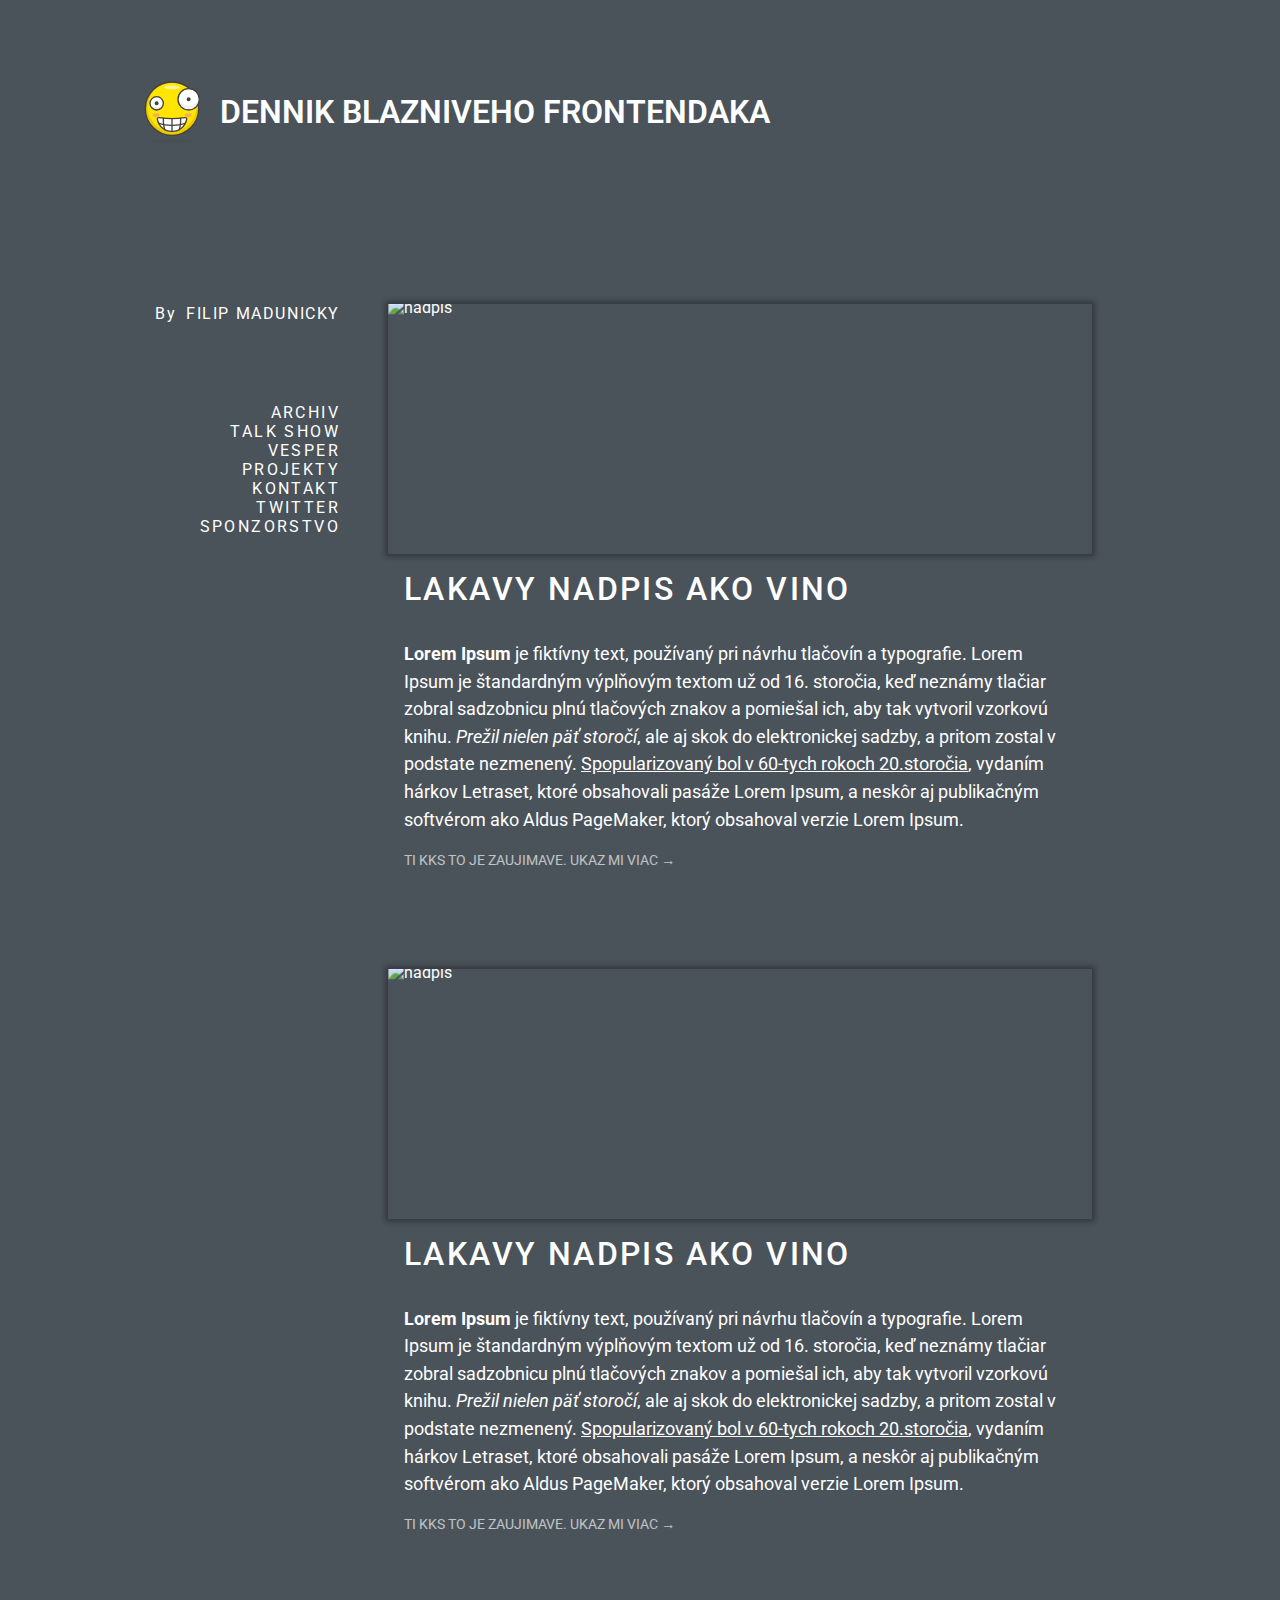
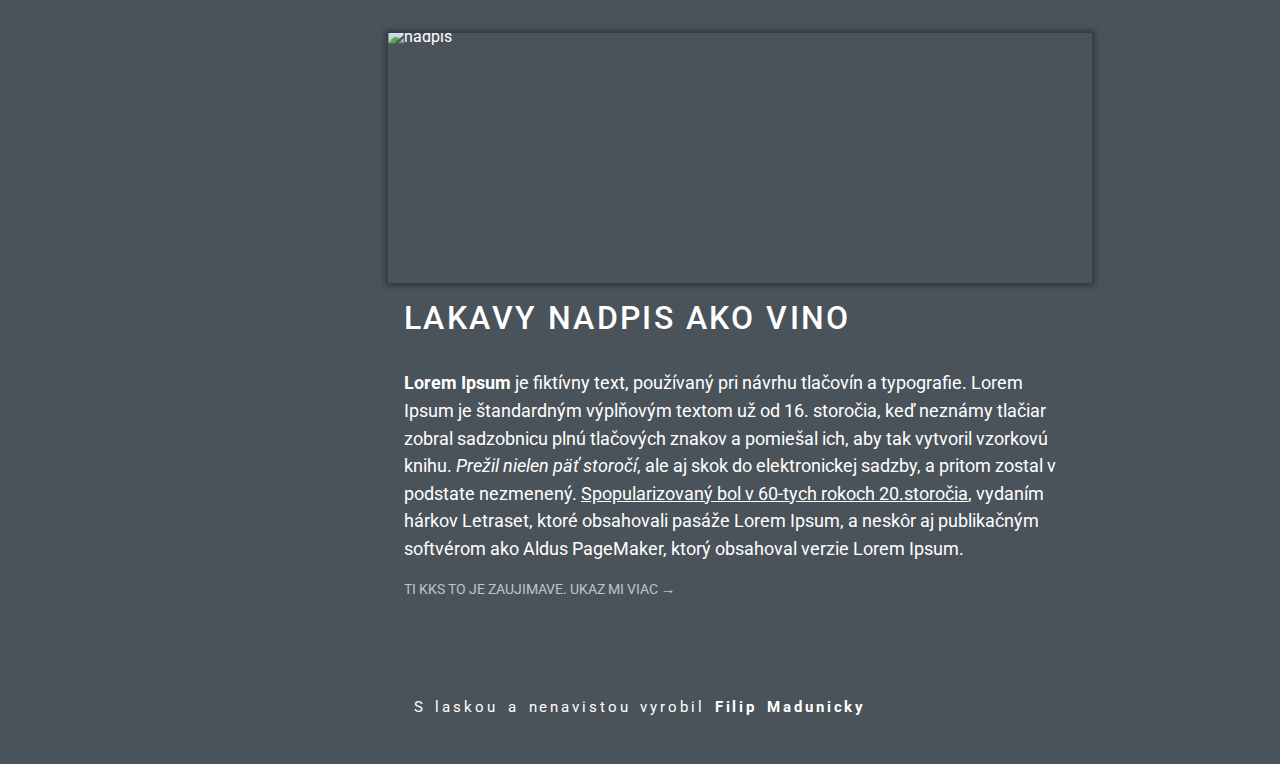
==== index.html @ cd164fed "v1.0.0" ====
<!DOCTYPE html>
<html lang="en">
<head>
    <meta charset="UTF-8">
    <meta http-equiv="X-UA-Compatible" content="IE=edge">
    <meta name="viewport" content="width=device-width, initial-scale=1.0">
    <title>(DBF) Dennik Blazniveho Frontendaka</title>
    <link rel="preconnect" href="https://fonts.gstatic.com">
    <link href="https://fonts.googleapis.com/css2?family=Roboto:wght@300;400;500;700&display=swap" rel="stylesheet">
    <link rel="stylesheet" href="./style.css" />
</head>
<body>
    <header id="header">
        <a href="/index.html" title="(DBF) Dennik Blazniveho Frontendaka">
            <img src="./imgs/crazysmile.svg" title="blaznivy smejo">
            <h1><span>(DBF)</span> Dennik Blazniveho Frontendaka</h1>
        </a>
    </header>

    <main>
        <aside>
            <span class="madeBy"><i>by</i> Filip Madunicky</span>

            <nav>
                <ul>
                    <li><a href="#">Archiv</a></li>
                    <li><a href="#">Talk show</a></li>
                    <li><a href="#">Vesper</a></li>
                    <li><a href="#">Projekty</a></li>
                    <li><a href="#">Kontakt</a></li>
                    <li><a href="#">Twitter</a></li>
                    <li><a href="#">Sponzorstvo</a></li>
                </ul>
            </nav>
        </aside>

        <section id="articles">
            <article>
                <header>
                    <a href="#">
                        <div class="thumb-img">
                            <img src="./imgs/post1.JPG" title="nadpis" />
                        </div>
                        <h2>Lakavy nadpis ako vino</h2>
                    </a>
                </header>
                <p class="intro">
                    <strong>Lorem Ipsum</strong> je fiktívny text, používaný pri návrhu tlačovín a typografie. Lorem Ipsum je štandardným výplňovým textom už od 16. storočia, keď neznámy tlačiar zobral sadzobnicu plnú tlačových znakov a pomiešal ich, aby tak vytvoril vzorkovú knihu. <i>Prežil nielen päť storočí</i>, ale aj skok do elektronickej sadzby, a pritom zostal v podstate nezmenený. <u>Spopularizovaný bol v 60-tych rokoch 20.storočia</u>, vydaním hárkov Letraset, ktoré obsahovali pasáže Lorem Ipsum, a neskôr aj publikačným softvérom ako Aldus PageMaker, ktorý obsahoval verzie Lorem Ipsum.
                </p>
                <footer>
                    <a href="#" title="read more">
                        <span class="text">
                            Ti kks to je zaujimave. Ukaz mi viac
                        </span>
                        <span class="arrow">&rarr;</span>
                    </a>
                </footer>
            </article>

            <article>
                <header>
                    <a href="#">
                        <div class="thumb-img">
                            <img src="./imgs/post2.JPG" title="nadpis" />
                        </div>
                        <h2>Lakavy nadpis ako vino</h2>
                    </a>
                </header>
                <p class="intro">
                    <strong>Lorem Ipsum</strong> je fiktívny text, používaný pri návrhu tlačovín a typografie. Lorem Ipsum je štandardným výplňovým textom už od 16. storočia, keď neznámy tlačiar zobral sadzobnicu plnú tlačových znakov a pomiešal ich, aby tak vytvoril vzorkovú knihu. <i>Prežil nielen päť storočí</i>, ale aj skok do elektronickej sadzby, a pritom zostal v podstate nezmenený. <u>Spopularizovaný bol v 60-tych rokoch 20.storočia</u>, vydaním hárkov Letraset, ktoré obsahovali pasáže Lorem Ipsum, a neskôr aj publikačným softvérom ako Aldus PageMaker, ktorý obsahoval verzie Lorem Ipsum.
                </p>
                <footer>
                    <a href="#" title="read more">
                        <span class="text">
                            Ti kks to je zaujimave. Ukaz mi viac
                        </span>
                        <span class="arrow">&rarr;</span>
                    </a>
                </footer>
            </article>

            <article>
                <header>
                    <a href="#">
                        <div class="thumb-img">
                            <img src="./imgs/post3.JPG" title="nadpis" />
                        </div>
                        <h2>Lakavy nadpis ako vino</h2>
                    </a>
                </header>
                <p class="intro">
                    <strong>Lorem Ipsum</strong> je fiktívny text, používaný pri návrhu tlačovín a typografie. Lorem Ipsum je štandardným výplňovým textom už od 16. storočia, keď neznámy tlačiar zobral sadzobnicu plnú tlačových znakov a pomiešal ich, aby tak vytvoril vzorkovú knihu. <i>Prežil nielen päť storočí</i>, ale aj skok do elektronickej sadzby, a pritom zostal v podstate nezmenený. <u>Spopularizovaný bol v 60-tych rokoch 20.storočia</u>, vydaním hárkov Letraset, ktoré obsahovali pasáže Lorem Ipsum, a neskôr aj publikačným softvérom ako Aldus PageMaker, ktorý obsahoval verzie Lorem Ipsum.
                </p>
                <footer>
                    <a href="#" title="read more">
                        <span class="text">
                            Ti kks to je zaujimave. Ukaz mi viac
                        </span>
                        <span class="arrow">&rarr;</span>
                    </a>
                </footer>
            </article>
        </section>
    </main>

    <footer>
        <p>S laskou a nenavistou vyrobil <strong>Filip Madunicky</strong></p>
    </footer>
</body>
</html>
---- style.css ----
html {
    font-family: 'Roboto', sans-serif;
    font-size: 100%;
}

body {
    background-color: #4a525a;
    margin: 0;
    padding: 0;
}

img {
    max-width: 100%;
    height: auto;
}

a {
    color: inherit;
    text-decoration: none;
}

#header {
    max-width: 1000px;
    margin: 5rem auto 10rem;
}

#header a {
    color: white;
    text-decoration: none;
}

#header img {
    width: 64px;
    height: 64px;
    float: left;
    margin-right: 1rem;
}

#header h1 {
    height: 64px;
    line-height: 64px;
    text-transform: uppercase;
    font-weight: 600;
}

#header h1 span {
    display: none;
}

main {
    background-color: yellowgreen;
    max-width: 1000px;
    margin: auto;
    color:#fff;
}

aside .madeBy {
    text-transform: uppercase;
    letter-spacing: .1em;
    text-align: right;
    width: 100%;
    display: inline-block;
}

aside .madeBy i {
    text-transform: capitalize;
    margin-right: .25em;
    font-style: normal;
}

main > aside {
    float: left;
    width: 200px;
}

nav ul {
    padding: 0;
    margin: 5rem 0 0;
    list-style: none;
}

nav ul li {
    text-align: right;
}

nav ul li a {
    text-transform: uppercase;
    letter-spacing: .15em;
}

#articles {
    box-sizing: border-box;
    padding: 0 3rem;
    float: right;
    width: 800px;
}

#articles article {
    margin-bottom: 100px;
}


#articles article header .thumb-img {
    height: 250px;
    overflow: hidden;
    box-shadow: 0px 0px 5px 3px rgba(0,0,0,.3);
}

#articles article header .thumb-img img {
    transform: translateY(-30%);
}

#articles article header h2 {
    text-transform: uppercase;
    font-weight: 500;
    letter-spacing: .075em;
    font-size: 2rem;
    margin: .5em 0 1em;
    padding: 0 1rem;
}

#articles article .intro {
    line-height: 1.5;
    font-size: 1.15rem;
    padding: 0 1rem;
}

#articles article footer {
    text-transform: uppercase;
    opacity: .65;
    font-size: .9em;
    padding: 0 1rem;
}

body > footer {
    clear: both;
    margin-bottom: 3rem;
    color: #fff;
}

body > footer > p {
    text-align: center;
    max-width: 1000px;
    margin: auto;
    font-size: .91rem;
    letter-spacing: .2em;
    word-spacing: .2em;
}
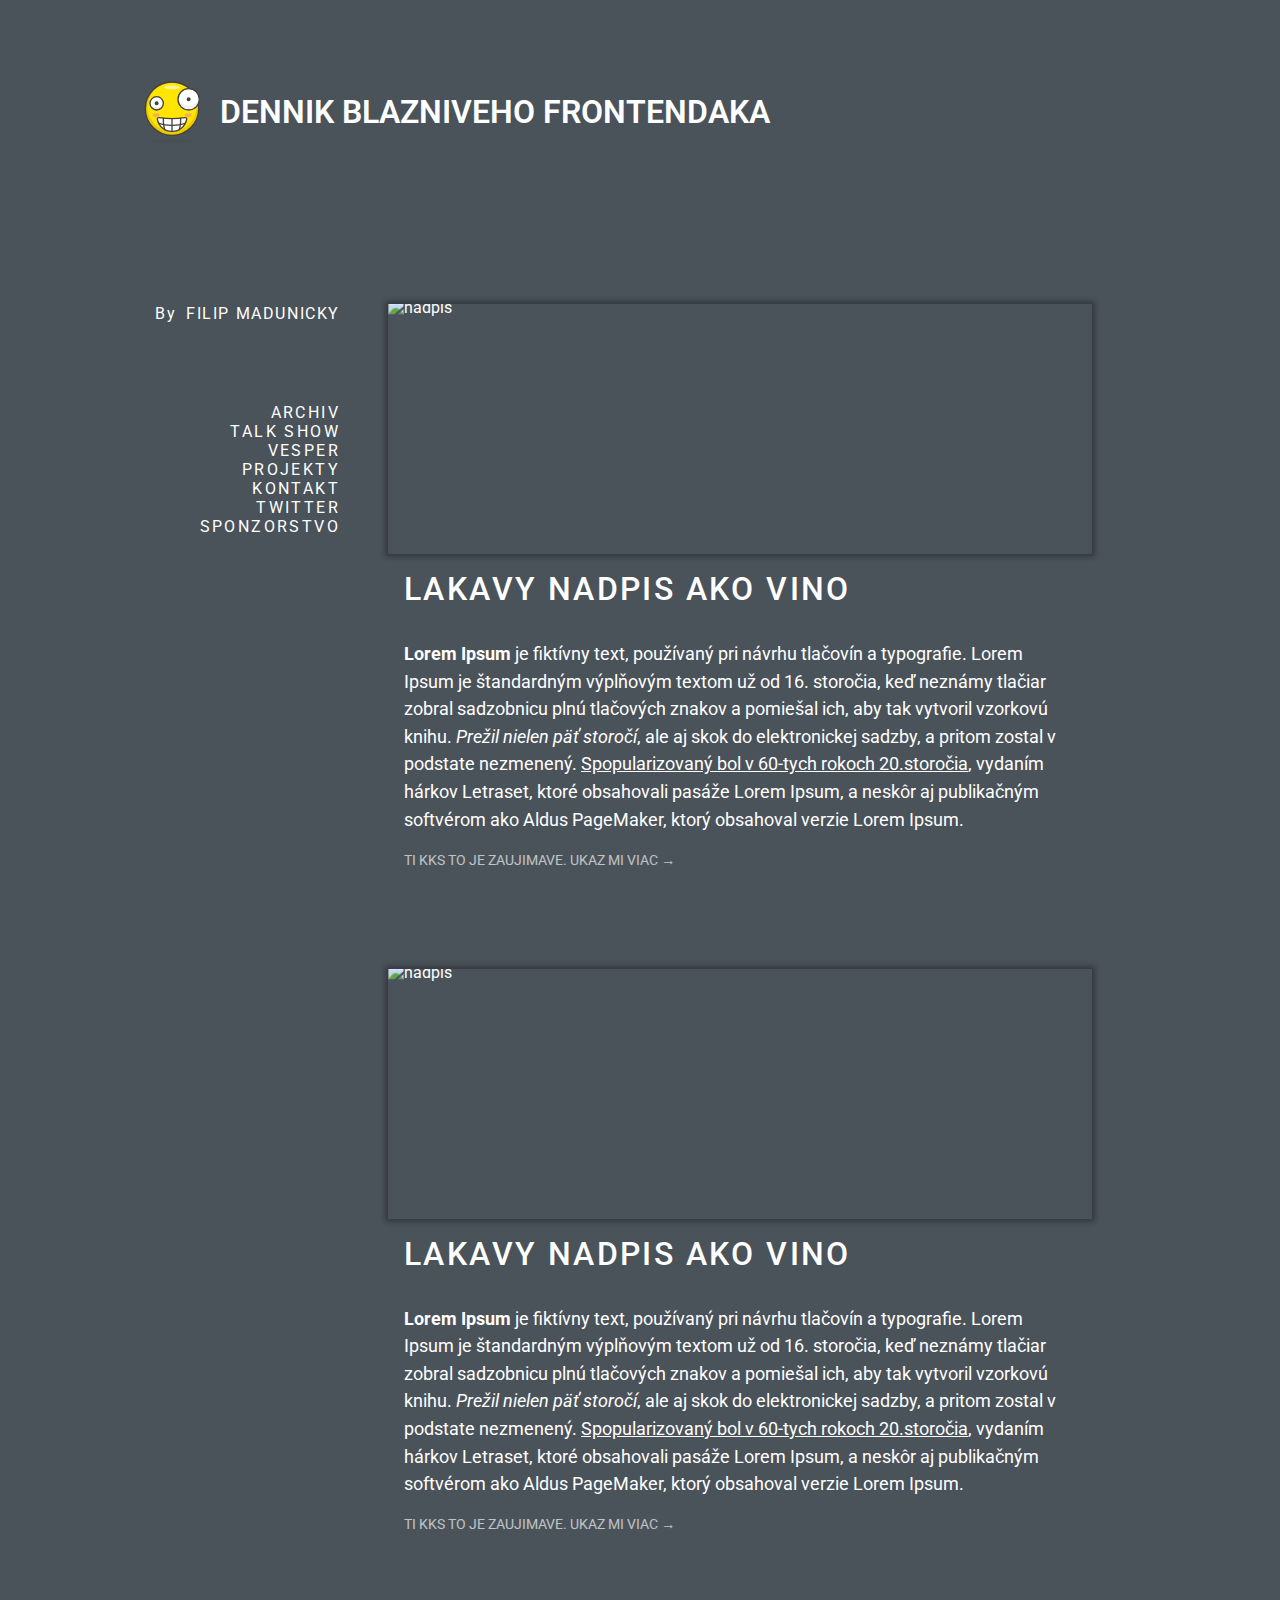
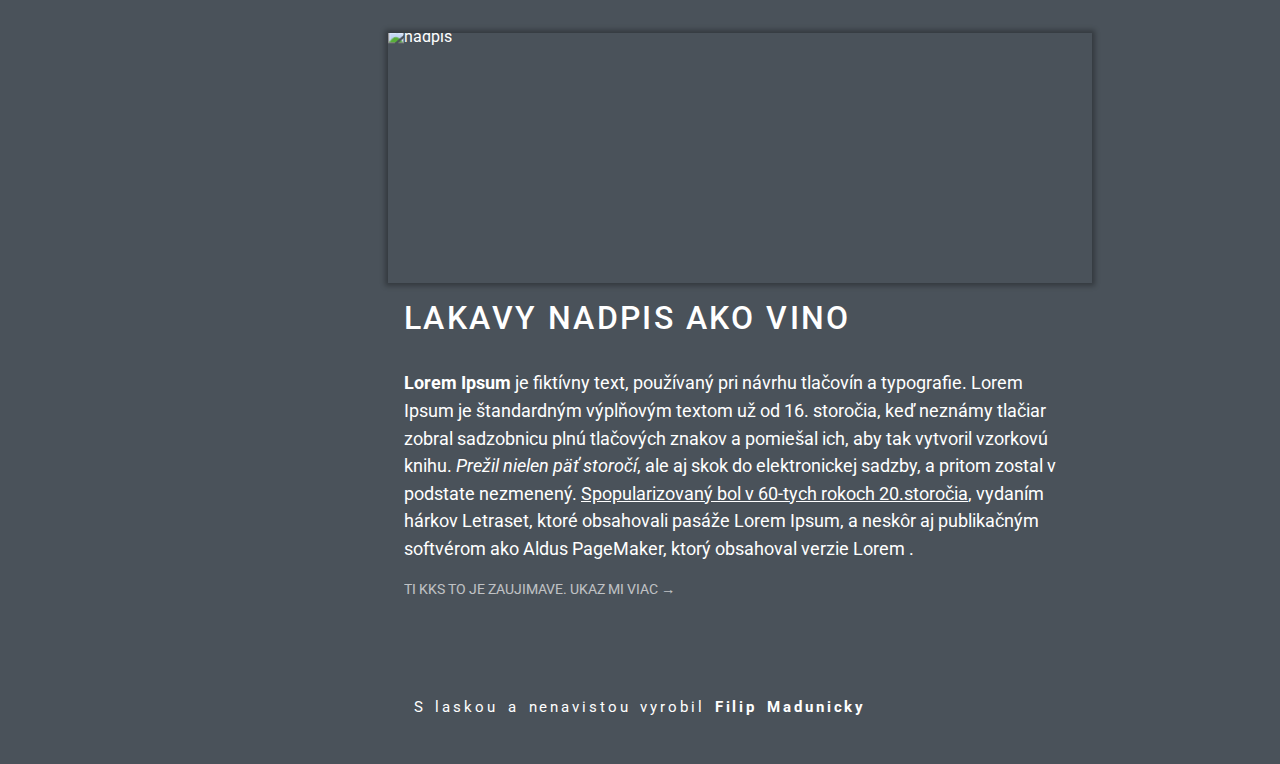
==== commit 314ecf8a: "Len som si opravil git config a teraz skusam ci funguje" ====
--- a/index.html
+++ b/index.html
@@ -89,7 +89,7 @@
                     </a>
                 </header>
                 <p class="intro">
-                    <strong>Lorem Ipsum</strong> je fiktívny text, používaný pri návrhu tlačovín a typografie. Lorem Ipsum je štandardným výplňovým textom už od 16. storočia, keď neznámy tlačiar zobral sadzobnicu plnú tlačových znakov a pomiešal ich, aby tak vytvoril vzorkovú knihu. <i>Prežil nielen päť storočí</i>, ale aj skok do elektronickej sadzby, a pritom zostal v podstate nezmenený. <u>Spopularizovaný bol v 60-tych rokoch 20.storočia</u>, vydaním hárkov Letraset, ktoré obsahovali pasáže Lorem Ipsum, a neskôr aj publikačným softvérom ako Aldus PageMaker, ktorý obsahoval verzie Lorem Ipsum.
+                    <strong>Lorem Ipsum</strong> je fiktívny text, používaný pri návrhu tlačovín a typografie. Lorem Ipsum je štandardným výplňovým textom už od 16. storočia, keď neznámy tlačiar zobral sadzobnicu plnú tlačových znakov a pomiešal ich, aby tak vytvoril vzorkovú knihu. <i>Prežil nielen päť storočí</i>, ale aj skok do elektronickej sadzby, a pritom zostal v podstate nezmenený. <u>Spopularizovaný bol v 60-tych rokoch 20.storočia</u>, vydaním hárkov Letraset, ktoré obsahovali pasáže Lorem Ipsum, a neskôr aj publikačným softvérom ako Aldus PageMaker, ktorý obsahoval verzie Lorem .
                 </p>
                 <footer>
                     <a href="#" title="read more">
